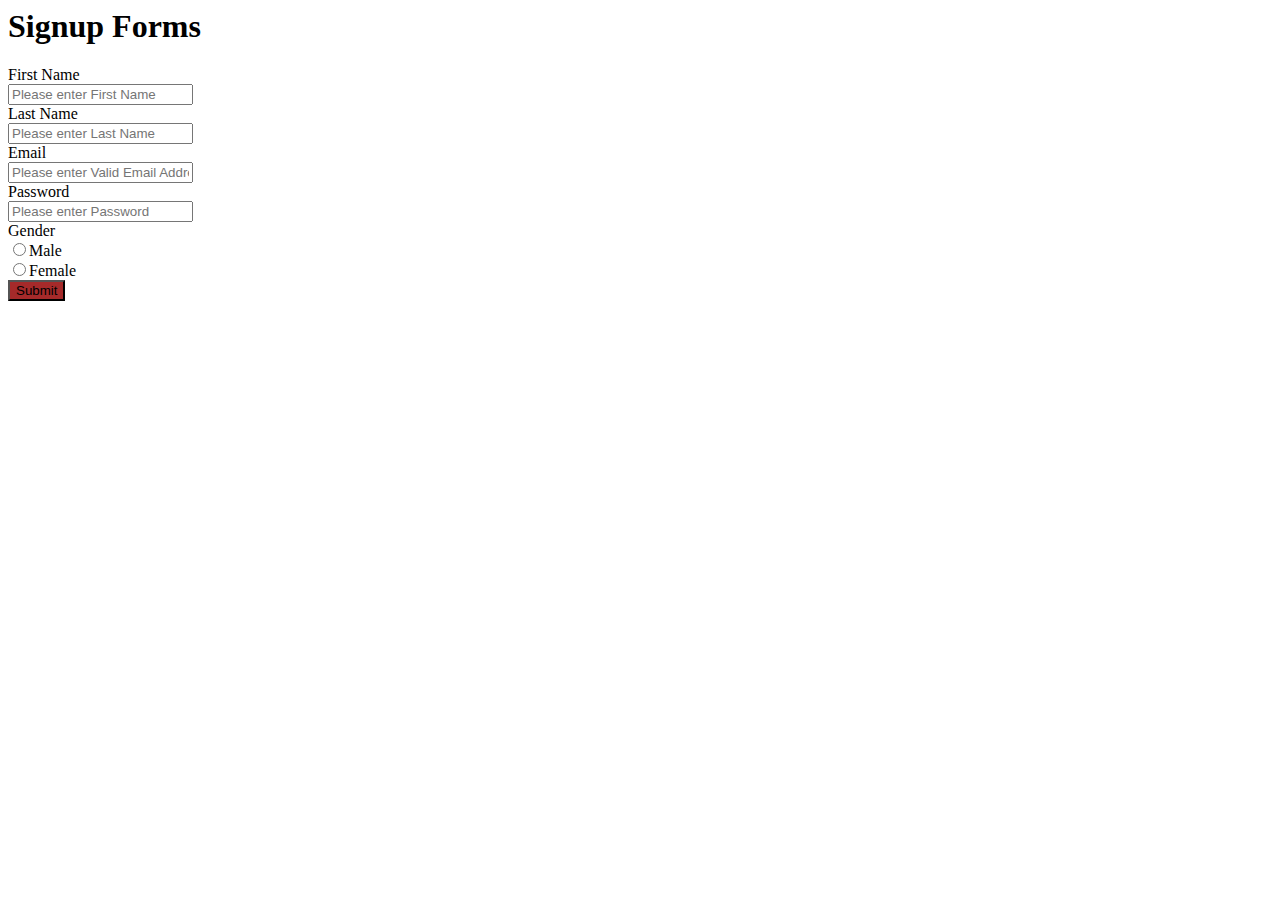
==== docs/Module 3/forms.html @ a48d947f "Boostrap" ====
<html>
<head>
    <link href="https://cdn.jsdelivr.net/npm/bootstrap@5.1.3/dist/css/bootstrap.min.css" rel="stylesheet" integrity="sha384-1BmE4kWBq78iYhFldvKuhfTAU6auU8tT94WrHftjDbrCEXSU1oBoqyl2QvZ6jIW3" crossorigin="anonymous">
    <link href="forms.css" rel="stylesheet" type="text/css" />
</head>
<style>
.btn-success{
    background-color: brown !important;
}

</style>
<body>
    
<div class="container">
<form action="">
    <div class="row" >
        <div class="col col-md-6">

        </div>
        <div class="col col-md-6"  >
            <h1 class="text-center">Signup Forms</h1>
            <div class="mb-3">
<label for="fname" class="control-label" >First Name</label></div>
<div class="mb-3">
<input type="text" class="form-control" name="fname" placeholder="Please enter First Name">
            </div>
            <div class="mb-3">
<label for="lname"  class="control-label" >Last Name</label></div>
<div class="mb-3">
<input type="text" class="form-control" name="lname" placeholder="Please enter Last Name"></div>
<div class="mb-3">
<label for="email"  class="control-label" >Email</label></div>
<div class="mb-3">
<input type="email" class="form-control" name="email" placeholder="Please enter Valid Email Address"></div>
<div class="mb-3">
<label for="password" class="control-label"  >Password</label></div>
<div class="mb-3">
<input type="password" class="form-control" name="password" placeholder="Please enter Password"></div>
<div class="mb-3">

<label for="gender"  class="control-label" >Gender</label>
<div class="form-check">
<input class="form-check-input" type="radio" name="gender"><label for="gender">Male</label></div>
<div class="form-check">
<input class="form-check-input" type="radio" name="gender"><label for="gender">Female</label></div>
</div>
<div class="mb-3 float-end">
<button type="button" class="btn btn-success">Submit</button></div>
        </div>
    </div>


</form>
</div>
</body>
</html>
---- docs/Module 3/forms.css ----
.btn-success{
    background-color: brown !important;
}
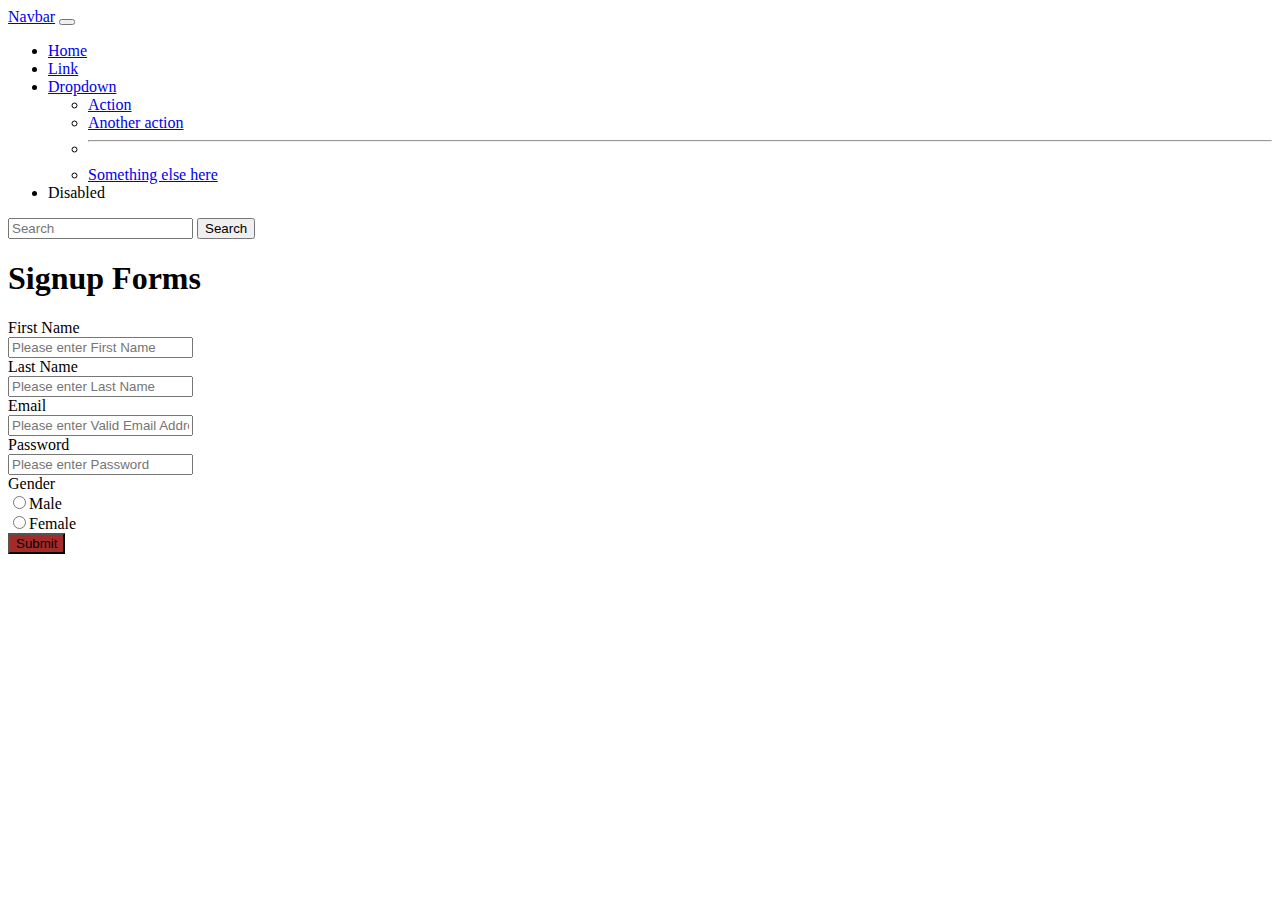
==== commit 3c9a275b: "navbar" ====
--- a/docs/Module 3/forms.html
+++ b/docs/Module 3/forms.html
@@ -1,23 +1,54 @@
 <html>
 <head>
     <link href="https://cdn.jsdelivr.net/npm/bootstrap@5.1.3/dist/css/bootstrap.min.css" rel="stylesheet" integrity="sha384-1BmE4kWBq78iYhFldvKuhfTAU6auU8tT94WrHftjDbrCEXSU1oBoqyl2QvZ6jIW3" crossorigin="anonymous">
-    <link href="forms.css" rel="stylesheet" type="text/css" />
+    <link href="../Module 3/forms.css" rel="stylesheet" type="text/css" />
 </head>
-<style>
-.btn-success{
-    background-color: brown !important;
-}
 
-</style>
 <body>
-    
+    <nav class="navbar navbar-expand-lg navbar-light bg-light">
+        <div class="container-fluid">
+          <a class="navbar-brand" href="#">Navbar</a>
+          <button class="navbar-toggler" type="button" data-bs-toggle="collapse" data-bs-target="#navbarSupportedContent" aria-controls="navbarSupportedContent" aria-expanded="false" aria-label="Toggle navigation">
+            <span class="navbar-toggler-icon"></span>
+          </button>
+          <div class="collapse navbar-collapse" id="navbarSupportedContent">
+            <ul class="navbar-nav me-auto mb-2 mb-lg-0">
+              <li class="nav-item">
+                <a class="nav-link active" aria-current="page" href="#">Home</a>
+              </li>
+              <li class="nav-item">
+                <a class="nav-link" href="#">Link</a>
+              </li>
+              <li class="nav-item dropdown">
+                <a class="nav-link dropdown-toggle" href="#" id="navbarDropdown" role="button" data-bs-toggle="dropdown" aria-expanded="false">
+                  Dropdown
+                </a>
+                <ul class="dropdown-menu" aria-labelledby="navbarDropdown">
+                  <li><a class="dropdown-item" href="#">Action</a></li>
+                  <li><a class="dropdown-item" href="#">Another action</a></li>
+                  <li><hr class="dropdown-divider"></li>
+                  <li><a class="dropdown-item" href="#">Something else here</a></li>
+                </ul>
+              </li>
+              <li class="nav-item">
+                <a class="nav-link disabled">Disabled</a>
+              </li>
+            </ul>
+            <form class="d-flex">
+              <input class="form-control me-2" type="search" placeholder="Search" aria-label="Search">
+              <button class="btn btn-outline-success" type="submit">Search</button>
+            </form>
+          </div>
+        </div>
+      </nav>
 <div class="container">
 <form action="">
+    
     <div class="row" >
-        <div class="col col-md-6">
+        <div class="col col-md-6 col-sm-12">
 
         </div>
-        <div class="col col-md-6"  >
+        <div class="col col-md-6 col-sm-12"  >
             <h1 class="text-center">Signup Forms</h1>
             <div class="mb-3">
 <label for="fname" class="control-label" >First Name</label></div>
